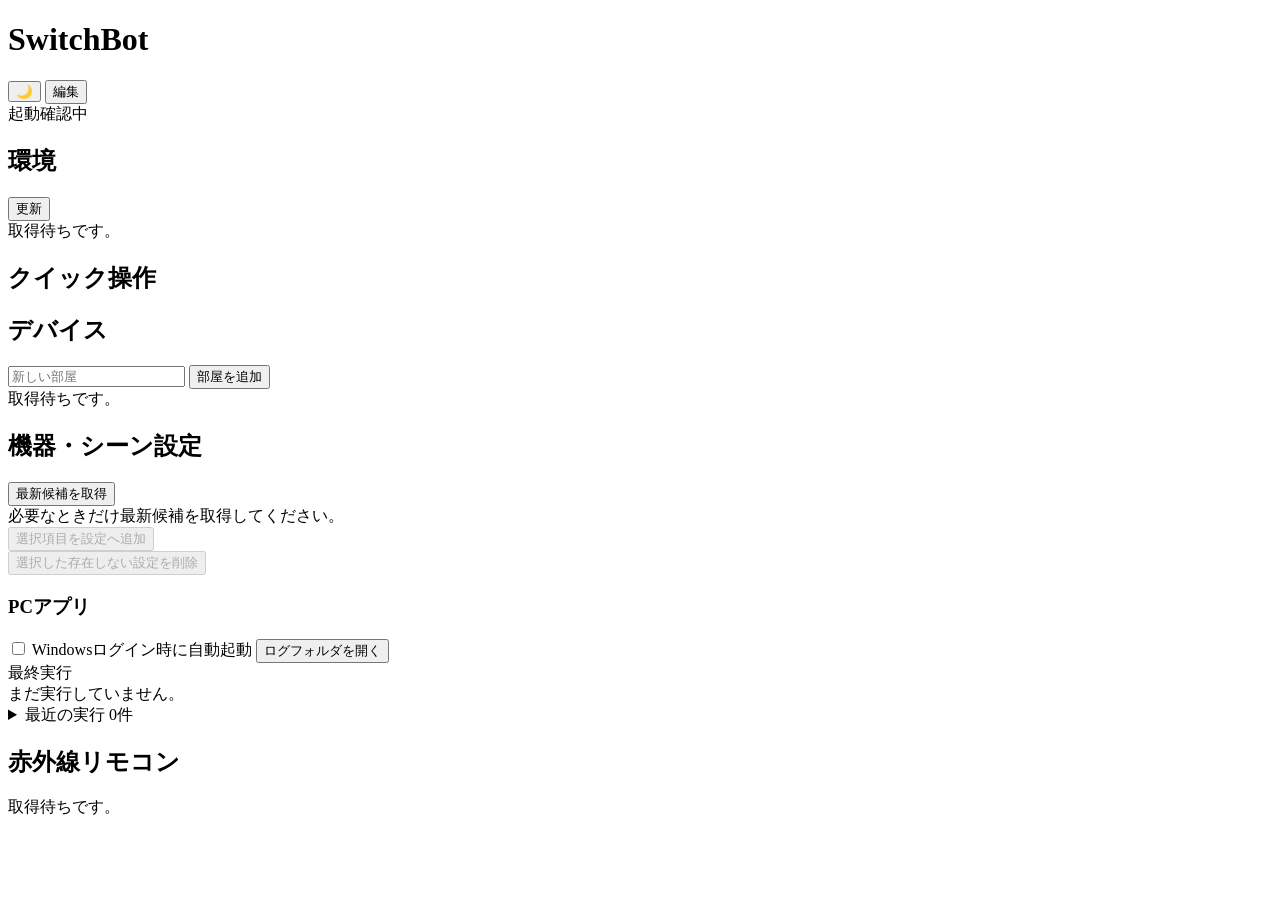
==== app/web/index.html @ 45c29a03 "feat: remove saved remote quick actions" ====
<!doctype html>
<html lang="ja">
  <head>
    <meta charset="utf-8" />
    <meta name="viewport" content="width=device-width, initial-scale=1" />
    <title>SwitchBot Local Launcher</title>
    <link rel="stylesheet" href="/static/style.css?v=mvp3-ui-1" />
  </head>
  <body>
    <main class="shell">
      <header class="header">
        <h1>SwitchBot</h1>
        <div class="header-actions">
          <button id="themeButton" class="icon-button" type="button" aria-label="ダークモードに切り替え">🌙</button>
          <button id="editModeButton" class="icon-button" type="button">編集</button>
          <div id="statusBadge" class="status-badge">起動確認中</div>
        </div>
      </header>

      <section class="status-panel" aria-label="状態">
        <div class="section-heading">
          <h2>環境</h2>
          <button id="refreshStatusButton" class="icon-button" type="button" title="状態を更新">
            更新
          </button>
        </div>
        <div id="environmentList" class="environment-list">
          <div class="empty-text">取得待ちです。</div>
        </div>
        <div id="statusCheckedAt" class="checked-at"></div>
      </section>

      <section class="scene-panel" aria-label="シーン">
        <div class="section-heading"><h2>クイック操作</h2></div>
        <div id="buttonList" class="action-groups"></div>
      </section>

      <section class="device-panel primary-panel" aria-label="デバイス状態">
        <div class="section-heading">
          <h2>デバイス</h2>
          <div class="room-creator">
            <input id="newRoomName" type="text" placeholder="新しい部屋" />
            <button id="addRoomButton" class="icon-button" type="button">部屋を追加</button>
          </div>
        </div>
        <div id="deviceStatusList" class="device-status-list">
          <div class="empty-text">取得待ちです。</div>
        </div>
      </section>

      <section class="config-panel" aria-label="設定更新">
        <div class="section-heading">
          <h2>機器・シーン設定</h2>
          <button id="refreshCandidatesButton" class="icon-button" type="button">最新候補を取得</button>
        </div>
        <div id="candidateList" class="candidate-list">
          <div class="empty-text">必要なときだけ最新候補を取得してください。</div>
        </div>
        <button id="applyCandidatesButton" class="apply-button" type="button" disabled>選択項目を設定へ追加</button>
        <div id="staleList" class="candidate-list stale-list"></div>
        <button id="removeStaleButton" class="danger-button" type="button" disabled>選択した存在しない設定を削除</button>
        <div id="configMessage" class="checked-at"></div>
        <div class="desktop-settings">
          <div>
            <h3>PCアプリ</h3>
            <div id="desktopLogPath" class="checked-at"></div>
          </div>
          <label class="desktop-autostart">
            <input id="desktopAutostart" type="checkbox" />
            Windowsログイン時に自動起動
          </label>
          <button id="openLogsButton" class="icon-button" type="button">ログフォルダを開く</button>
        </div>
      </section>

      <section class="result legacy-result" aria-live="polite">
        <div class="result-label">最終実行</div>
        <div id="resultMessage" class="result-message">まだ実行していません。</div>
        <div id="resultTime" class="result-time"></div>
      </section>

      <details class="history-panel" aria-label="実行履歴">
        <summary>最近の実行 <span id="historyCount">0件</span></summary>
        <ol id="historyList" class="history-list">
          <li class="empty-text">まだ実行していません。</li>
        </ol>
      </details>

      <section class="device-panel" aria-label="赤外線リモコン">
        <div class="section-heading">
          <h2>赤外線リモコン</h2>
        </div>
        <div id="remoteList" class="device-status-list">
          <div class="empty-text">取得待ちです。</div>
        </div>
      </section>
    </main>
    <div id="toastRegion" class="toast-region" aria-live="polite"></div>

    <script src="/static/app.js?v=mvp3-remote-quick-3"></script>
  </body>
</html>
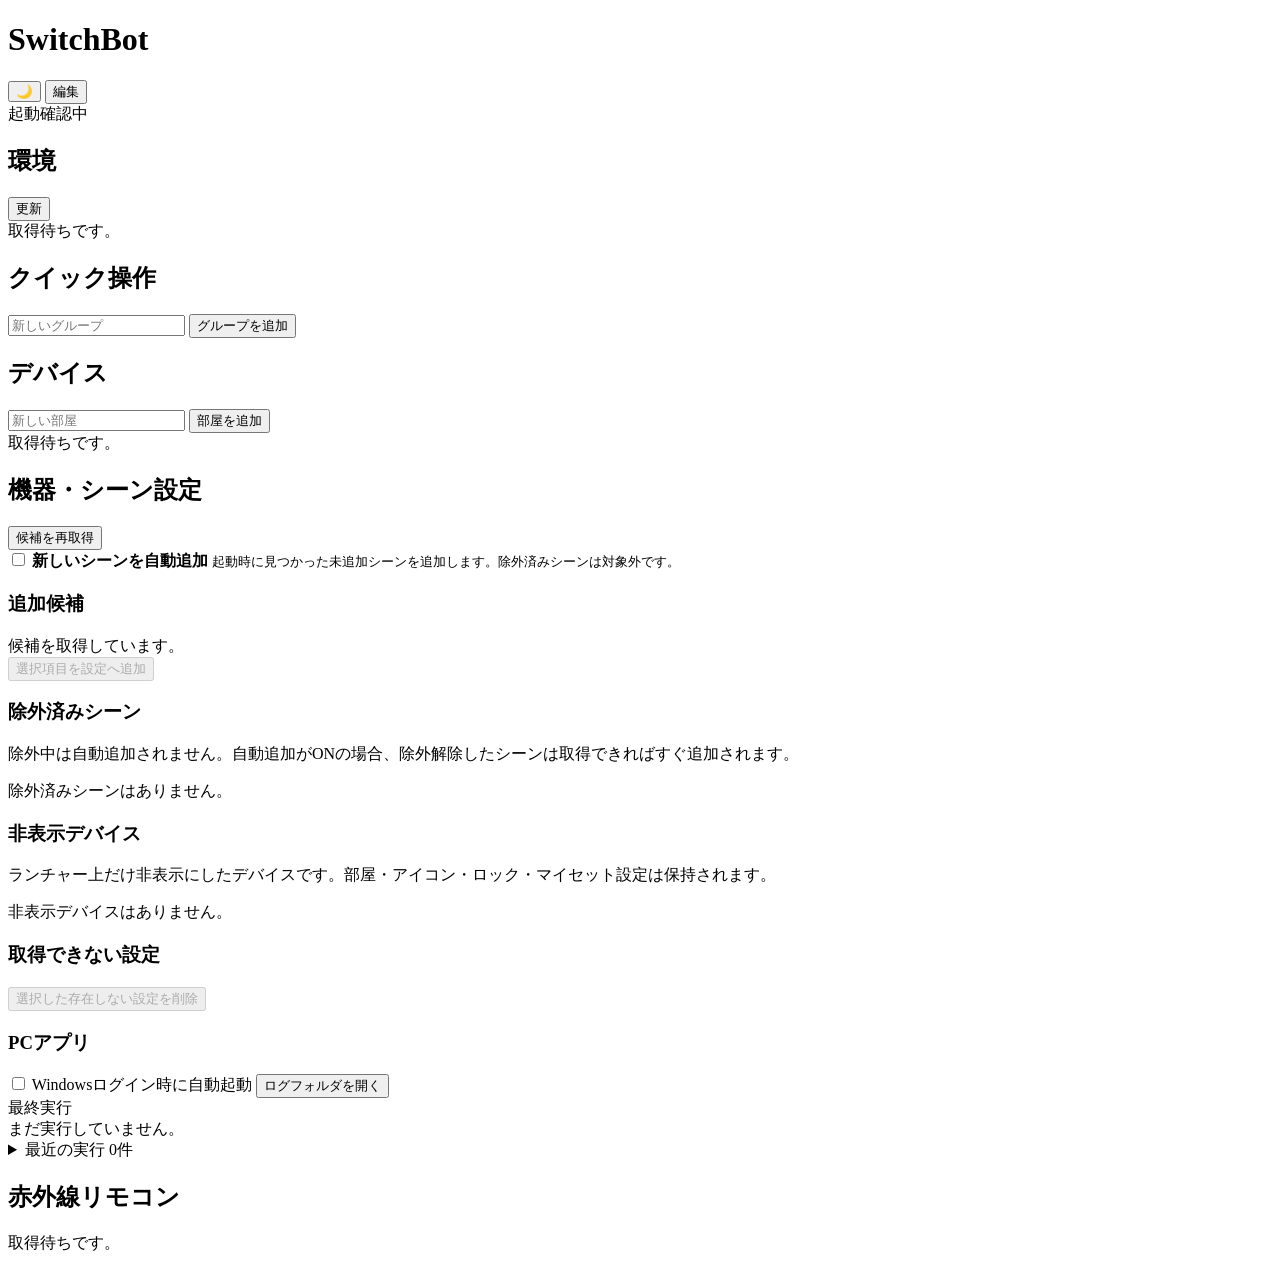
==== commit 2225c804: "feat: improve scene sync and device organization" ====
--- a/app/web/index.html
+++ b/app/web/index.html
@@ -4,7 +4,7 @@
     <meta charset="utf-8" />
     <meta name="viewport" content="width=device-width, initial-scale=1" />
     <title>SwitchBot Local Launcher</title>
-    <link rel="stylesheet" href="/static/style.css?v=mvp3-ui-1" />
+    <link rel="stylesheet" href="/static/style.css?v=mvp3-device-card-polish-1" />
   </head>
   <body>
     <main class="shell">
@@ -16,6 +16,49 @@
           <div id="statusBadge" class="status-badge">起動確認中</div>
         </div>
       </header>
+
+      <section id="credentialSetup" class="credential-setup" hidden>
+        <div class="setup-heading">
+          <div class="setup-mark" aria-hidden="true">🔐</div>
+          <div>
+            <p class="setup-eyebrow">初回セットアップ</p>
+            <h2>SwitchBot APIを接続</h2>
+            <p>
+              SwitchBotアプリで発行したOpen TokenとSecret Keyを入力してください。
+              入力内容は確認後、Windows資格情報へ安全に保存します。
+            </p>
+          </div>
+        </div>
+        <form id="credentialForm" class="credential-form">
+          <label>
+            <span>Open Token</span>
+            <input
+              id="credentialToken"
+              name="token"
+              type="password"
+              autocomplete="off"
+              required
+            />
+          </label>
+          <label>
+            <span>Secret Key</span>
+            <input
+              id="credentialSecret"
+              name="secret"
+              type="password"
+              autocomplete="off"
+              required
+            />
+          </label>
+          <button id="credentialSaveButton" class="apply-button" type="submit">
+            接続を確認して保存
+          </button>
+        </form>
+        <p id="credentialMessage" class="setup-message" aria-live="polite"></p>
+        <p class="setup-note">
+          この情報はconfig.jsonやポータブルZIPには保存されません。従来の.env設定も引き続き利用できます。
+        </p>
+      </section>
 
       <section class="status-panel" aria-label="状態">
         <div class="section-heading">
@@ -31,7 +74,27 @@
       </section>
 
       <section class="scene-panel" aria-label="シーン">
-        <div class="section-heading"><h2>クイック操作</h2></div>
+        <div class="section-heading">
+          <h2>クイック操作</h2>
+          <div class="quick-action-group-creator">
+            <input id="newQuickActionGroupName" type="text" placeholder="新しいグループ" />
+            <button id="addQuickActionGroupButton" class="icon-button" type="button">グループを追加</button>
+          </div>
+        </div>
+        <div id="sceneCandidateNotice" class="scene-candidate-notice" hidden>
+          <div>
+            <strong id="sceneCandidateCount">未追加のシーンがあります</strong>
+            <span>SwitchBotから新しいシーンを取得しました。</span>
+          </div>
+          <div class="scene-candidate-actions">
+            <button id="manageSceneCandidatesButton" class="icon-button" type="button">
+              個別に選ぶ
+            </button>
+            <button id="addAllScenesButton" class="apply-button" type="button">
+              すべて追加
+            </button>
+          </div>
+        </div>
         <div id="buttonList" class="action-groups"></div>
       </section>
 
@@ -48,21 +111,42 @@
         </div>
       </section>
 
-      <section class="config-panel" aria-label="設定更新">
+      <section id="configPanel" class="config-panel" aria-label="設定更新">
         <div class="section-heading">
           <h2>機器・シーン設定</h2>
-          <button id="refreshCandidatesButton" class="icon-button" type="button">最新候補を取得</button>
+          <button id="refreshCandidatesButton" class="icon-button" type="button">候補を再取得</button>
         </div>
+        <label class="scene-auto-add-setting">
+          <input id="sceneAutoAdd" type="checkbox" />
+          <span>
+            <strong>新しいシーンを自動追加</strong>
+            <small>起動時に見つかった未追加シーンを追加します。除外済みシーンは対象外です。</small>
+          </span>
+        </label>
+        <h3 class="config-subheading">追加候補</h3>
         <div id="candidateList" class="candidate-list">
-          <div class="empty-text">必要なときだけ最新候補を取得してください。</div>
+          <div class="empty-text">候補を取得しています。</div>
         </div>
         <button id="applyCandidatesButton" class="apply-button" type="button" disabled>選択項目を設定へ追加</button>
+        <h3 class="config-subheading">除外済みシーン</h3>
+        <p class="config-help">除外中は自動追加されません。自動追加がONの場合、除外解除したシーンは取得できればすぐ追加されます。</p>
+        <div id="excludedSceneList" class="candidate-list excluded-scene-list">
+          <div class="empty-text">除外済みシーンはありません。</div>
+        </div>
+        <h3 class="config-subheading">非表示デバイス</h3>
+        <p class="config-help">ランチャー上だけ非表示にしたデバイスです。部屋・アイコン・ロック・マイセット設定は保持されます。</p>
+        <div id="excludedDeviceList" class="candidate-list excluded-device-list">
+          <div class="empty-text">非表示デバイスはありません。</div>
+        </div>
+        <h3 class="config-subheading">取得できない設定</h3>
         <div id="staleList" class="candidate-list stale-list"></div>
         <button id="removeStaleButton" class="danger-button" type="button" disabled>選択した存在しない設定を削除</button>
         <div id="configMessage" class="checked-at"></div>
         <div class="desktop-settings">
           <div>
             <h3>PCアプリ</h3>
+            <div id="desktopStorageMode" class="checked-at"></div>
+            <div id="desktopConfigPath" class="checked-at"></div>
             <div id="desktopLogPath" class="checked-at"></div>
           </div>
           <label class="desktop-autostart">
@@ -97,6 +181,6 @@
     </main>
     <div id="toastRegion" class="toast-region" aria-live="polite"></div>
 
-    <script src="/static/app.js?v=mvp3-remote-quick-3"></script>
+    <script src="/static/app.js?v=mvp3-device-card-polish-1"></script>
   </body>
 </html>
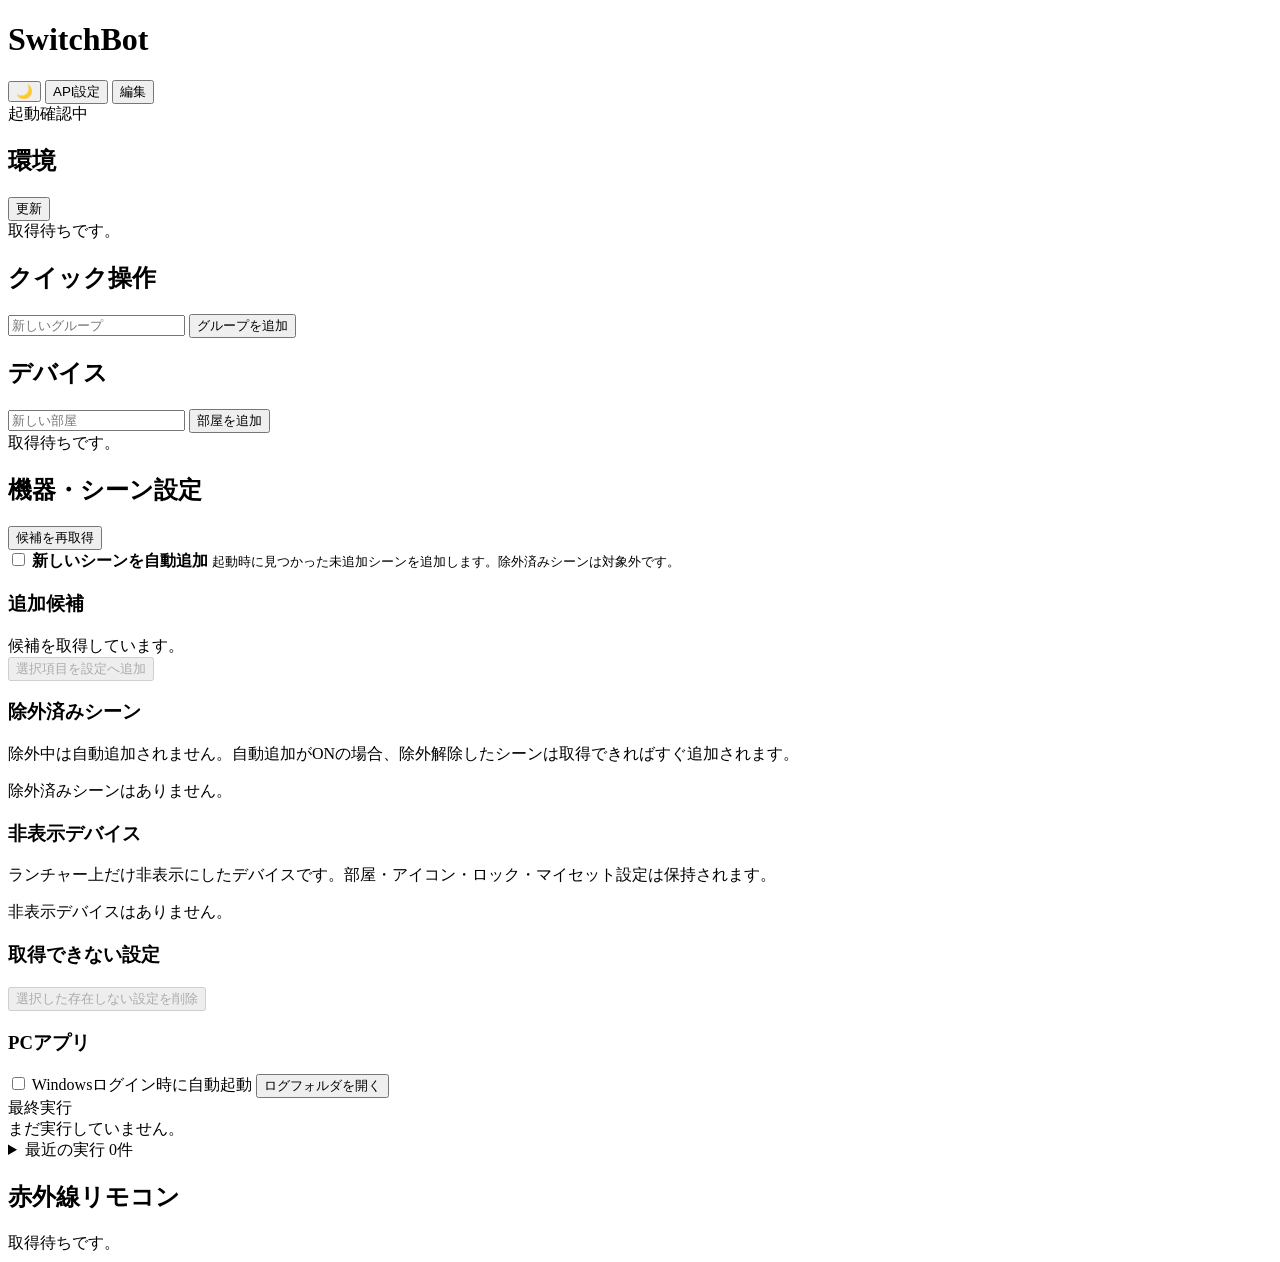
==== commit 10551b24: "feat: prepare v0.3.0 portable release" ====
--- a/app/web/index.html
+++ b/app/web/index.html
@@ -4,7 +4,17 @@
     <meta charset="utf-8" />
     <meta name="viewport" content="width=device-width, initial-scale=1" />
     <title>SwitchBot Local Launcher</title>
-    <link rel="stylesheet" href="/static/style.css?v=mvp3-device-card-polish-1" />
+    <script>
+      try {
+        const savedTheme = localStorage.getItem("switchbot-theme");
+        if (savedTheme === "dark" || savedTheme === "light") {
+          document.documentElement.dataset.theme = savedTheme;
+        }
+      } catch {
+        // Storage may be unavailable in a restricted browser context.
+      }
+    </script>
+    <link rel="stylesheet" href="/static/style.css?v=0.3.0" />
   </head>
   <body>
     <main class="shell">
@@ -12,6 +22,9 @@
         <h1>SwitchBot</h1>
         <div class="header-actions">
           <button id="themeButton" class="icon-button" type="button" aria-label="ダークモードに切り替え">🌙</button>
+          <button id="credentialSettingsButton" class="icon-button" type="button">
+            API設定
+          </button>
           <button id="editModeButton" class="icon-button" type="button">編集</button>
           <div id="statusBadge" class="status-badge">起動確認中</div>
         </div>
@@ -21,9 +34,9 @@
         <div class="setup-heading">
           <div class="setup-mark" aria-hidden="true">🔐</div>
           <div>
-            <p class="setup-eyebrow">初回セットアップ</p>
-            <h2>SwitchBot APIを接続</h2>
-            <p>
+            <p id="credentialEyebrow" class="setup-eyebrow">初回セットアップ</p>
+            <h2 id="credentialTitle">SwitchBot APIを接続</h2>
+            <p id="credentialDescription">
               SwitchBotアプリで発行したOpen TokenとSecret Keyを入力してください。
               入力内容は確認後、Windows資格情報へ安全に保存します。
             </p>
@@ -50,9 +63,14 @@
               required
             />
           </label>
-          <button id="credentialSaveButton" class="apply-button" type="submit">
-            接続を確認して保存
-          </button>
+          <div class="credential-actions">
+            <button id="credentialCancelButton" class="icon-button" type="button" hidden>
+              キャンセル
+            </button>
+            <button id="credentialSaveButton" class="apply-button" type="submit">
+              接続を確認して保存
+            </button>
+          </div>
         </form>
         <p id="credentialMessage" class="setup-message" aria-live="polite"></p>
         <p class="setup-note">
@@ -181,6 +199,6 @@
     </main>
     <div id="toastRegion" class="toast-region" aria-live="polite"></div>
 
-    <script src="/static/app.js?v=mvp3-device-card-polish-1"></script>
+    <script src="/static/app.js?v=0.3.0"></script>
   </body>
 </html>
